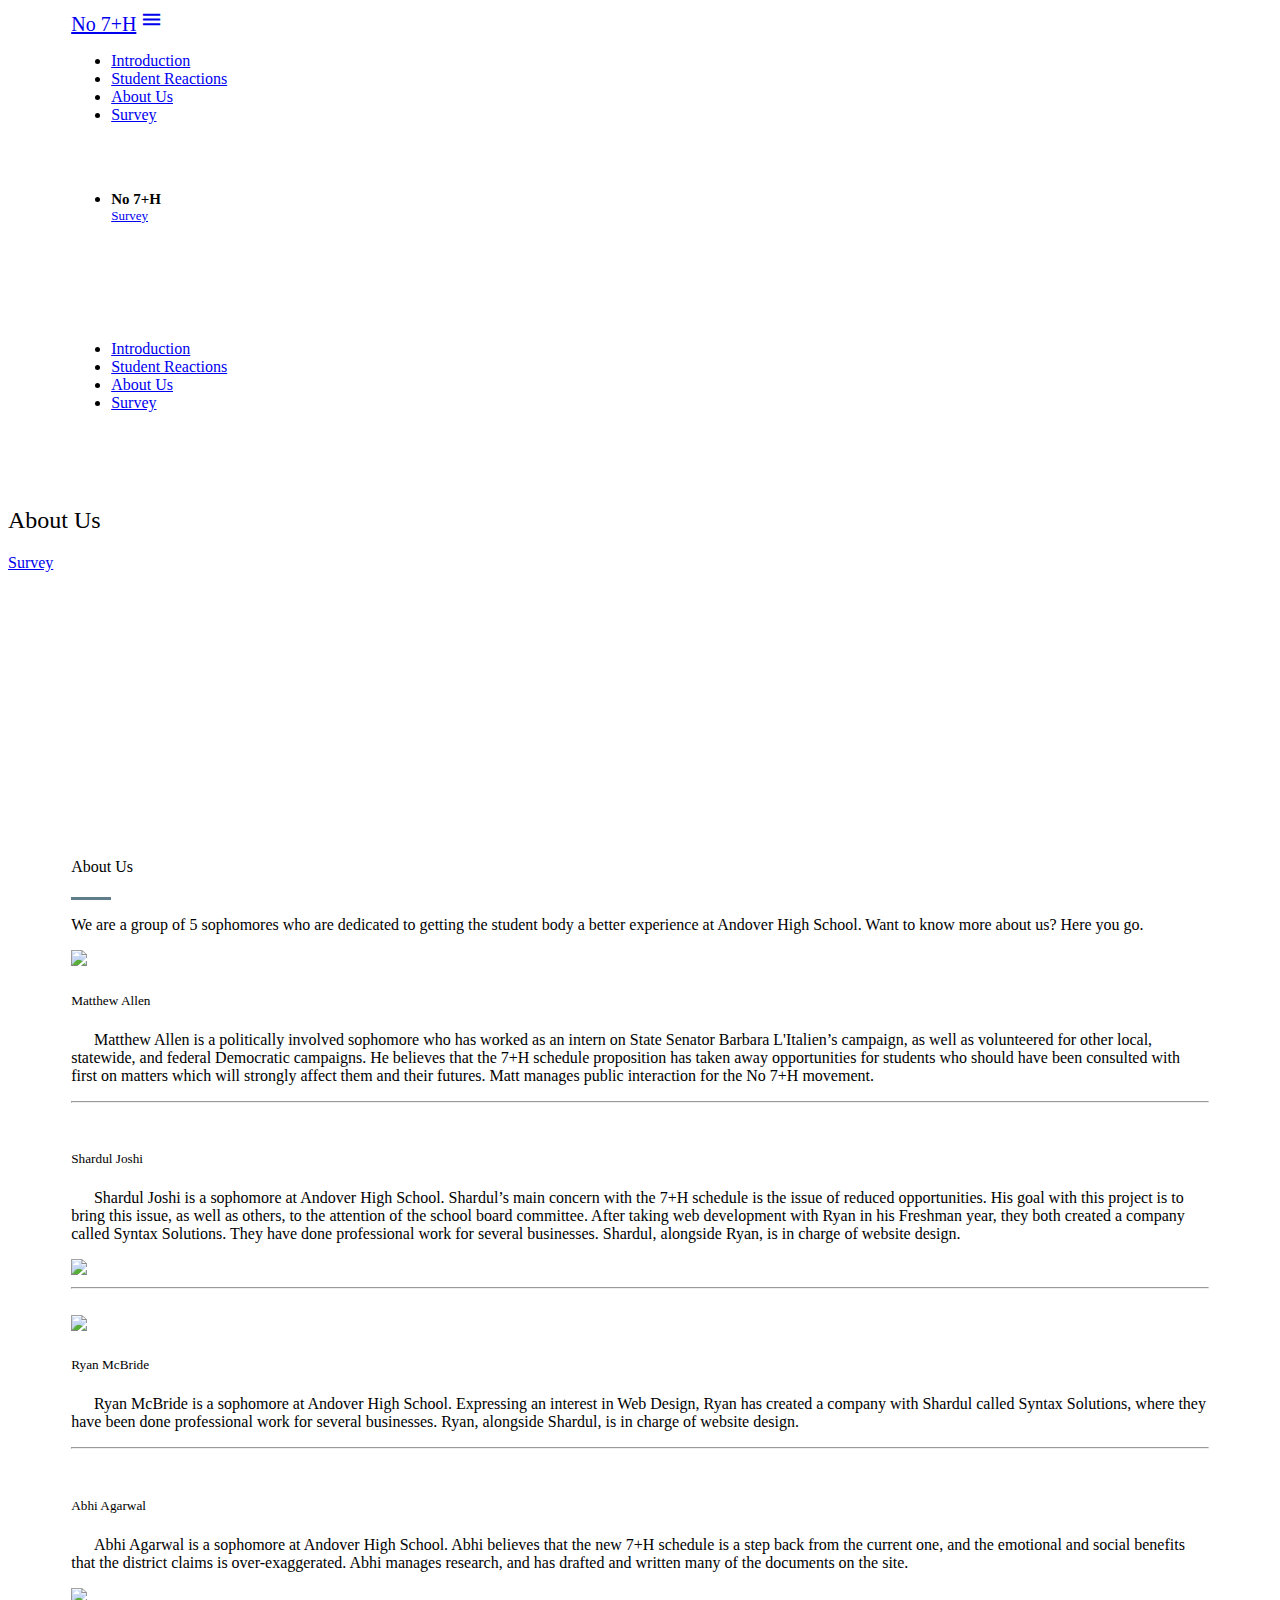
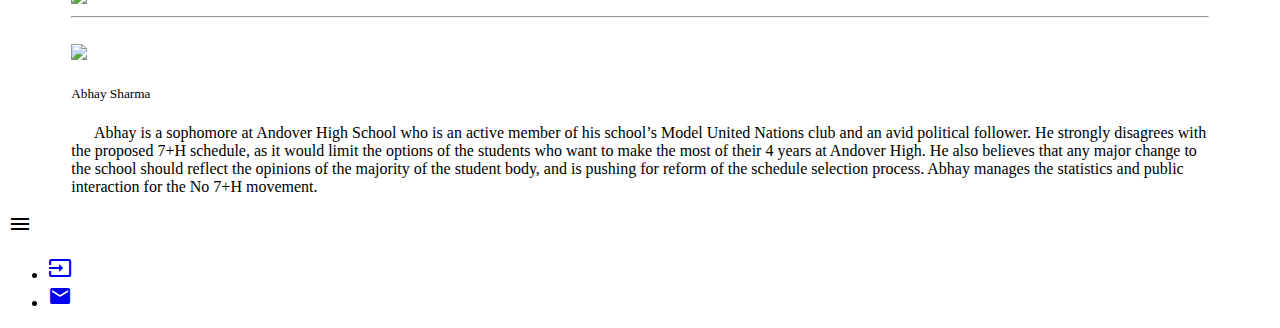
==== aboutus.html @ fc624101 "Add files via upload" ====
<!DOCTYPE html>
<html>

<head>
    <link href="https://fonts.googleapis.com/icon?family=Material+Icons" rel="stylesheet">
    <link rel="stylesheet" href="https://cdnjs.cloudflare.com/ajax/libs/materialize/0.98.1/css/materialize.min.css">
    <link href="stylesheets/styles.css" rel="stylesheet" type="text/css">
    <meta name="viewport" content="width=device-width, initial-scale=1.0" />
    <meta name="description" content="Interesting details">
    <meta name="keywords" content="news">
    <link rel="icon" type="image/png" href="img/favicon/res/mipmap-xxxhdpi/favicon.png" />
    <link rel="icon" type="image/x-icon" href="img/favicon/res/midmap-xxxhdpi/favicon.png" />
    <link rel="apple-touch-icon-precomposed" sizes="114x114" href="img/favicon/res/midmap-xxhdpi/favicon.png">
    <link rel="apple-touch-icon-precomposed" sizes="72x72" href="img/favicon/res/midmap-xxhdpi/favicon.png">
    <link rel="apple-touch-icon-precomposed" href="img/favicon/res/midmap-xxxhdpi/favicon.png">
    <title>No 7+H</title>
</head>
<body>
    <div class="navbar-fixed">
        <nav class="white nav">
            <div class="nav-wrapper container-fluid">
                <a href="#home" class="brand-logo blue-grey-text" style="font-size:20px !important;">No 7+H</a>
                <a href="#" data-activates="mobile-demo" class="button-collapse"><i class="material-icons blue-grey-text">menu</i></a>
                <ul class="right hide-on-med-and-down blue-grey-text">
                    <li><a href="index.html" class="blue-grey-text">Introduction</a></li>
                    <li><a href='reactions.html' class="blue-grey-text">Student Reactions</a></li>
                    <li><a href="aboutus.html" class="blue-grey-text">About Us</a></li>
                    <li><a href="http://survey.no7h.com/" class=blue-grey-text>Survey</a></li>
                </ul>
                <ul class="side-nav" id="mobile-demo">
                    <li class="userView">
                        <div class="userInfo">
                            <span class="name">No 7+H</span>
                            <a class="other white-text tooltipped" data-position="bottom" data-delay="10" data-tooltip="Fill out the survey!" href="http://survey.no7h.com">Survey</a>
                        </div>
                    </li>
                    <li><a href="index.html" class="blue-grey-text">Introduction</a></li>
                    <li><a href='reactions.html' class="blue-grey-text">Student Reactions</a></li>
                    <li><a href="aboutus.html" class="blue-grey-text">About Us</a></li>
                    <li><a href="http://survey.no7h.com/" class=blue-grey-text>Survey</a></li>
                </ul>
            </div>
        </nav>
    </div>
    <header>
        <div class="header-text center-align">
            <h2 class="white-text light">About Us</h2>
            <a href="http://survey.no7h.com" class="btn blue-grey waves-effect waves-light">Survey</a>
        </div>
    </header>
    <main>
        <div class="container-fluid">
            <h4 class="header light blue-grey-text section-title">About Us</h4>
            <div class="hr"></div>
            <p class="flow-text">We are a group of 5 sophomores who are dedicated to getting the student body a better experience at Andover High School. Want to know more about us? Here you go.</p>
            <div class="row">
                <div class="col m2 l1 hide-on-small-only">
                    <img src="https://lorempixel.com/90/90/nature/5" class="circle responsive-img">
                </div>
                <div class="col m10 l11">
                    <h5 class="light">Matthew Allen</h5>
                    <p class="indent light">Matthew Allen is a politically involved sophomore who has worked as an intern on State Senator Barbara L'Italien’s campaign, as well as volunteered for other local, statewide, and federal Democratic campaigns. He believes that the 7+H schedule proposition has taken away opportunities for students who should have been consulted with first on matters which will strongly affect them and their futures. Matt manages public interaction for the No 7+H movement.</p>
                </div>
            </div>
            <hr>
            <br>
            <div class="row right-align">
                <div class="col m10 l11">
                    <h5 class="light">Shardul Joshi</h5>
                    <p class="indent light">Shardul Joshi is a sophomore at Andover High School. Shardul’s main concern with the 7+H schedule is the issue of reduced opportunities. His goal with this project is to bring this issue, as well as others, to the attention of the school board committee. After taking web development with Ryan in his Freshman year, they both created a company called Syntax Solutions. They have done professional work for several businesses. Shardul, alongside Ryan, is in charge of website design.</p>
                </div>
                <div class="col m2 l1 hide-on-small-only">
                    <img src="https://lorempixel.com/90/90/nature/4"  class="circle responsive-img">
                </div>
            </div>
            <hr>
            <br>
            <div class="row">
                <div class="col m2 l1 hide-on-small-only">
                    <img src="https://lorempixel.com/90/90/nature/3" class="circle responsive-img">
                </div>
                <div class="col m10 l11">
                    <h5 class="light">Ryan McBride</h5>
                    <p class="indent light">Ryan McBride is a sophomore at Andover High School. Expressing an interest in Web Design, Ryan has created a company with Shardul called Syntax Solutions, where they have been done professional work for several businesses. Ryan, alongside Shardul, is in charge of website design.</p>
                </div>
            </div>
            <hr>
            <br>
            <div class="row">
                <div class="col m10 l11 right-align">
                    <h5 class="light">Abhi Agarwal</h5>
                    <p class="indent light">Abhi Agarwal is a sophomore at Andover High School. Abhi believes that the new 7+H schedule is a step back from the current one, and the emotional and social benefits that the district claims is over-exaggerated. Abhi manages research, and has drafted and written many of the documents on the site. </p>
                </div>
                <div class="col m2 l1 hide-on-small-only">
                    <img src="https://lorempixel.com/90/90/nature/2" class="circle aboutus responsive-img">
                </div>
            </div>
            <hr>
            <br>
            <div class="row">
                <div class="col m2 l1 hide-on-small-only">
                    <img src="https://lorempixel.com/90/90/nature/1" class="circle responsive-img">
                </div>
                <div class="col m10 l11">
                    <h5 class="light">Abhay Sharma</h5>
                    <p class="indent light">Abhay is a sophomore at Andover High School who is an active member of his school’s Model United Nations club and an avid political follower. He strongly disagrees with the proposed 7+H schedule, as it would limit the options of the students who want to make the most of their 4 years at Andover High. He also believes that any major change to the school should reflect the opinions of the majority of the student body, and is pushing for reform of the schedule selection process. Abhay manages the statistics and public interaction for the No 7+H movement.</p>
                </div>
            </div>
        </div>
    </main>
    <div class="fixed-action-btn">
        <a class="btn-floating btn-large red">
            <i class="material-icons">menu</i>
        </a>
        <ul>
            <li><a href="http://survey.no7h.com/" class="btn-floating green"><i class="material-icons">input</i></a></li>
            <li><a href="mailto:info@no7h.com" class="btn-floating blue"><i class="material-icons">mail</i></a></li>
        </ul>
    </div>
    <!-- JQuery -->
    <script type="text/javascript" src="https://code.jquery.com/jquery-2.1.1.min.js"></script>
    <!-- Materialize JS Library -->
    <script src="https://cdnjs.cloudflare.com/ajax/libs/materialize/0.97.8/js/materialize.min.js"></script>
    <!-- Builder and Helper js files; helper first -->
    <script src="js/helper.js"></script>
    <script src="js/builder.js"></script>
    <!-- Init JS -->
    <script src="js/init.js"></script>
</body>
</html>
---- stylesheets/styles.css ----
@import url('https://fonts.googleapis.com/css?family=Roboto+Condensed');
/* # */

/* A */
.article {
    margin-top: 50vh;
    color: #212121;
    margin-bottom: 7vh;
}

@media screen and (max-width: 1100px) {
    .article {
        margin-top: 65vh !important;
    }
}
.author {
    padding-top: 60px;
}

.author-img {
    width: 50px;
    vertical-align: middle;
    display: inline-block;
}

.author-text {
    vertical-align: middle;
    display: inline-block;
}
/* B */
.btn_flat {
    font-weight: 500;
    text-transform: uppercase;
    color: #fff;
}
.button-collapse i {
    font-size: 23px !important;
}
/* C */
.category-color {
    height: 80px;
}
.container-fluid {
    padding-left: 5% !important;
    padding-right: 5% !important;
}

/* D */
.date {
    font-family: 'Roboto Condensed', serif;
}
/* E */

/* F */

/* G */
.google-pixel {
    background: url("http://az616578.vo.msecnd.net/files/2016/09/27/636105387238176414439634842_Protesters.jpg") right center;
}
/* H */
header {
    background: url("http://az616578.vo.msecnd.net/files/2016/09/27/636105387238176414439634842_Protesters.jpg") center center;
    background-size: cover;
    height: 45vh;
    width: 100vw;
    position: relative;
    bottom: 25px;
}
.header-text {
    position: relative;
    top: 100px;
}
@media screen and (max-width:940px){
    .hero{
        color: #212121 !important;
    }
    .btn_flat {
        color: #212121 !important;
    }
}
.hero {
    height: 100vh;
    width: 100vw;
    float: none;
    color: white;
}
#home p {
    font-size: 15px;
    font-weight: 300;
}
hr.intro {
    width: 100px;
}
.hr {
    border-bottom: solid 3px #607d8b;
    width: 40px;
}

/* I */
.tabs .indicator {
    background-color: black;
}

.indent {
    text-indent: 2%;
}

/* J */

/* K */

/* L */
.light {
    font-weight: 300;
}

/* M */
.modal.bottom-sheet {
    max-height: 100% !important;
}

/* N */

/* O */

/* P */

/* Q */

/* R */

/* S */
#sidenav-overlay {
    z-index: 990;
}
.side-nav .userInfo a.other {
    font-size: 13px;
    font-weight: 500 !important;
    display: block;
    padding: 0px;
}

.side-nav .userInfo a.other:hover {
    background: transparent;
}

.side-nav .userInfo span.name {
    font-size: 15px;
    font-weight: 700;
    line-height: 15px;
}

.side-nav li.userView {
    background-image: url(http://az616578.vo.msecnd.net/files/2016/09/27/636105387238176414439634842_Protesters.jpg);
    height: 150px;
    background-size: cover;
    padding-top: 50px;
}

/* T */
.title {
    padding-top: 20%;
}
.title h1 {
    font-weight: 500;
}
.thin {
    font-weight: 200;
}

/* U */

/* V */
.vcenter {
    vertical-align: middle !important;
}
/* W */
@media screen and (max-width: 993px) {
    .writer-info {
        height: 150px !important;
    }
}


/* X */

/* Y */

/* Z */
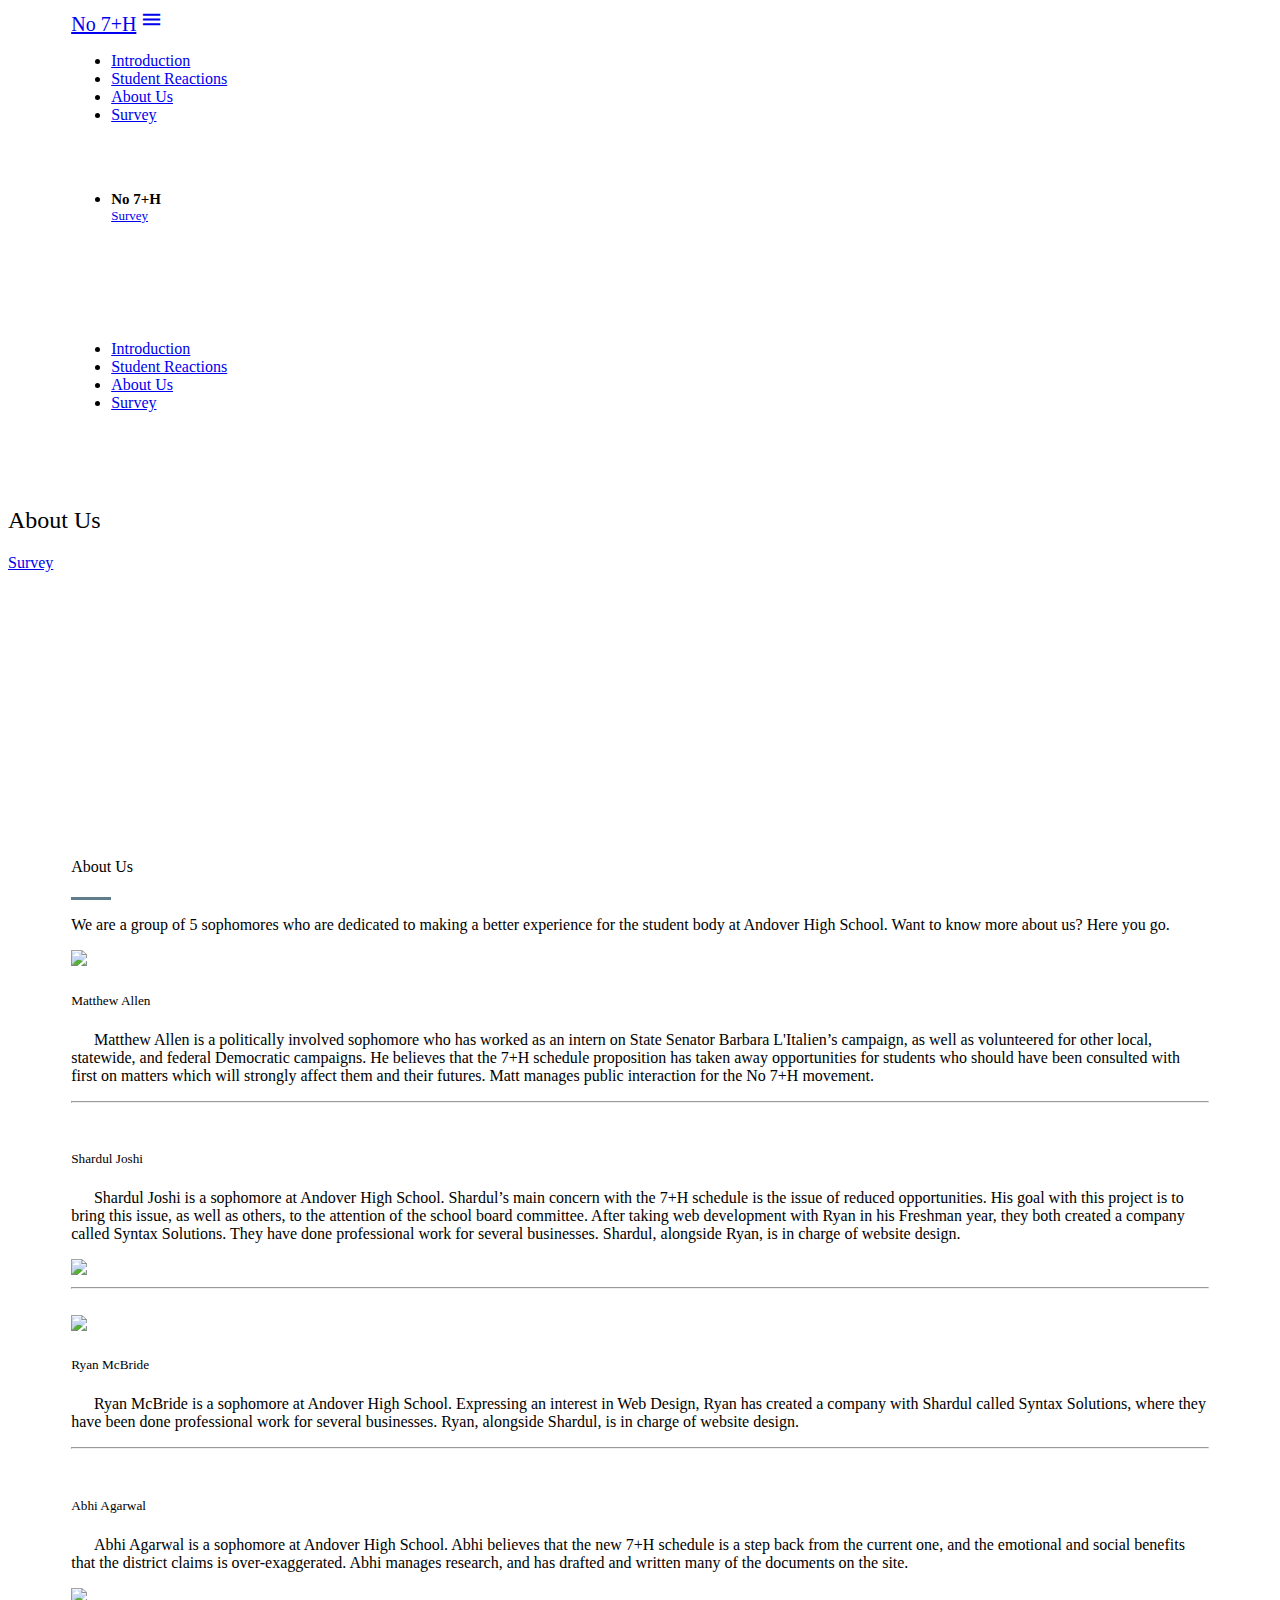
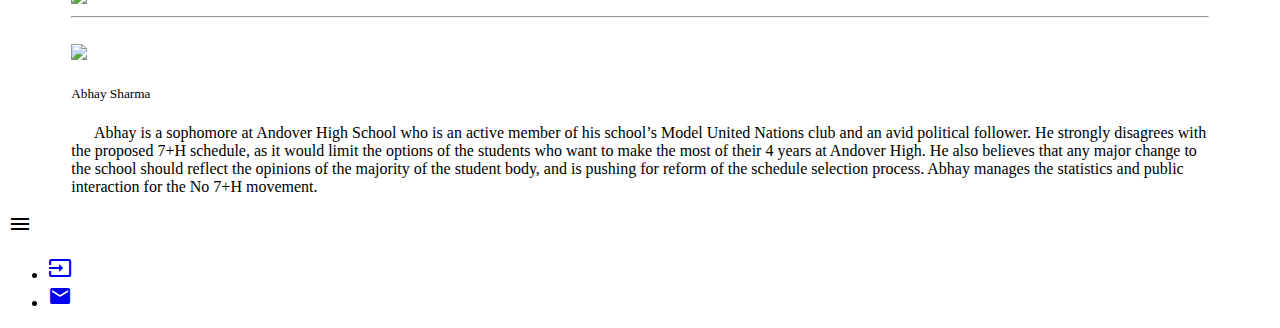
==== commit fbf8cd83: "Add files via upload" ====
--- a/aboutus.html
+++ b/aboutus.html
@@ -19,7 +19,7 @@
     <div class="navbar-fixed">
         <nav class="white nav">
             <div class="nav-wrapper container-fluid">
-                <a href="#home" class="brand-logo blue-grey-text" style="font-size:20px !important;">No 7+H</a>
+                <a href="index.html" class="brand-logo blue-grey-text" style="font-size:20px !important;">No 7+H</a>
                 <a href="#" data-activates="mobile-demo" class="button-collapse"><i class="material-icons blue-grey-text">menu</i></a>
                 <ul class="right hide-on-med-and-down blue-grey-text">
                     <li><a href="index.html" class="blue-grey-text">Introduction</a></li>
@@ -52,7 +52,7 @@
         <div class="container-fluid">
             <h4 class="header light blue-grey-text section-title">About Us</h4>
             <div class="hr"></div>
-            <p class="flow-text">We are a group of 5 sophomores who are dedicated to getting the student body a better experience at Andover High School. Want to know more about us? Here you go.</p>
+            <p class="flow-text">We are a group of 5 sophomores who are dedicated to making a better experience for the student body at Andover High School. Want to know more about us? Here you go.</p>
             <div class="row">
                 <div class="col m2 l1 hide-on-small-only">
                     <img src="https://lorempixel.com/90/90/nature/5" class="circle responsive-img">
@@ -108,7 +108,7 @@
             </div>
         </div>
     </main>
-    <div class="fixed-action-btn">
+    <div class="fixed-action-btn hide">
         <a class="btn-floating btn-large red">
             <i class="material-icons">menu</i>
         </a>
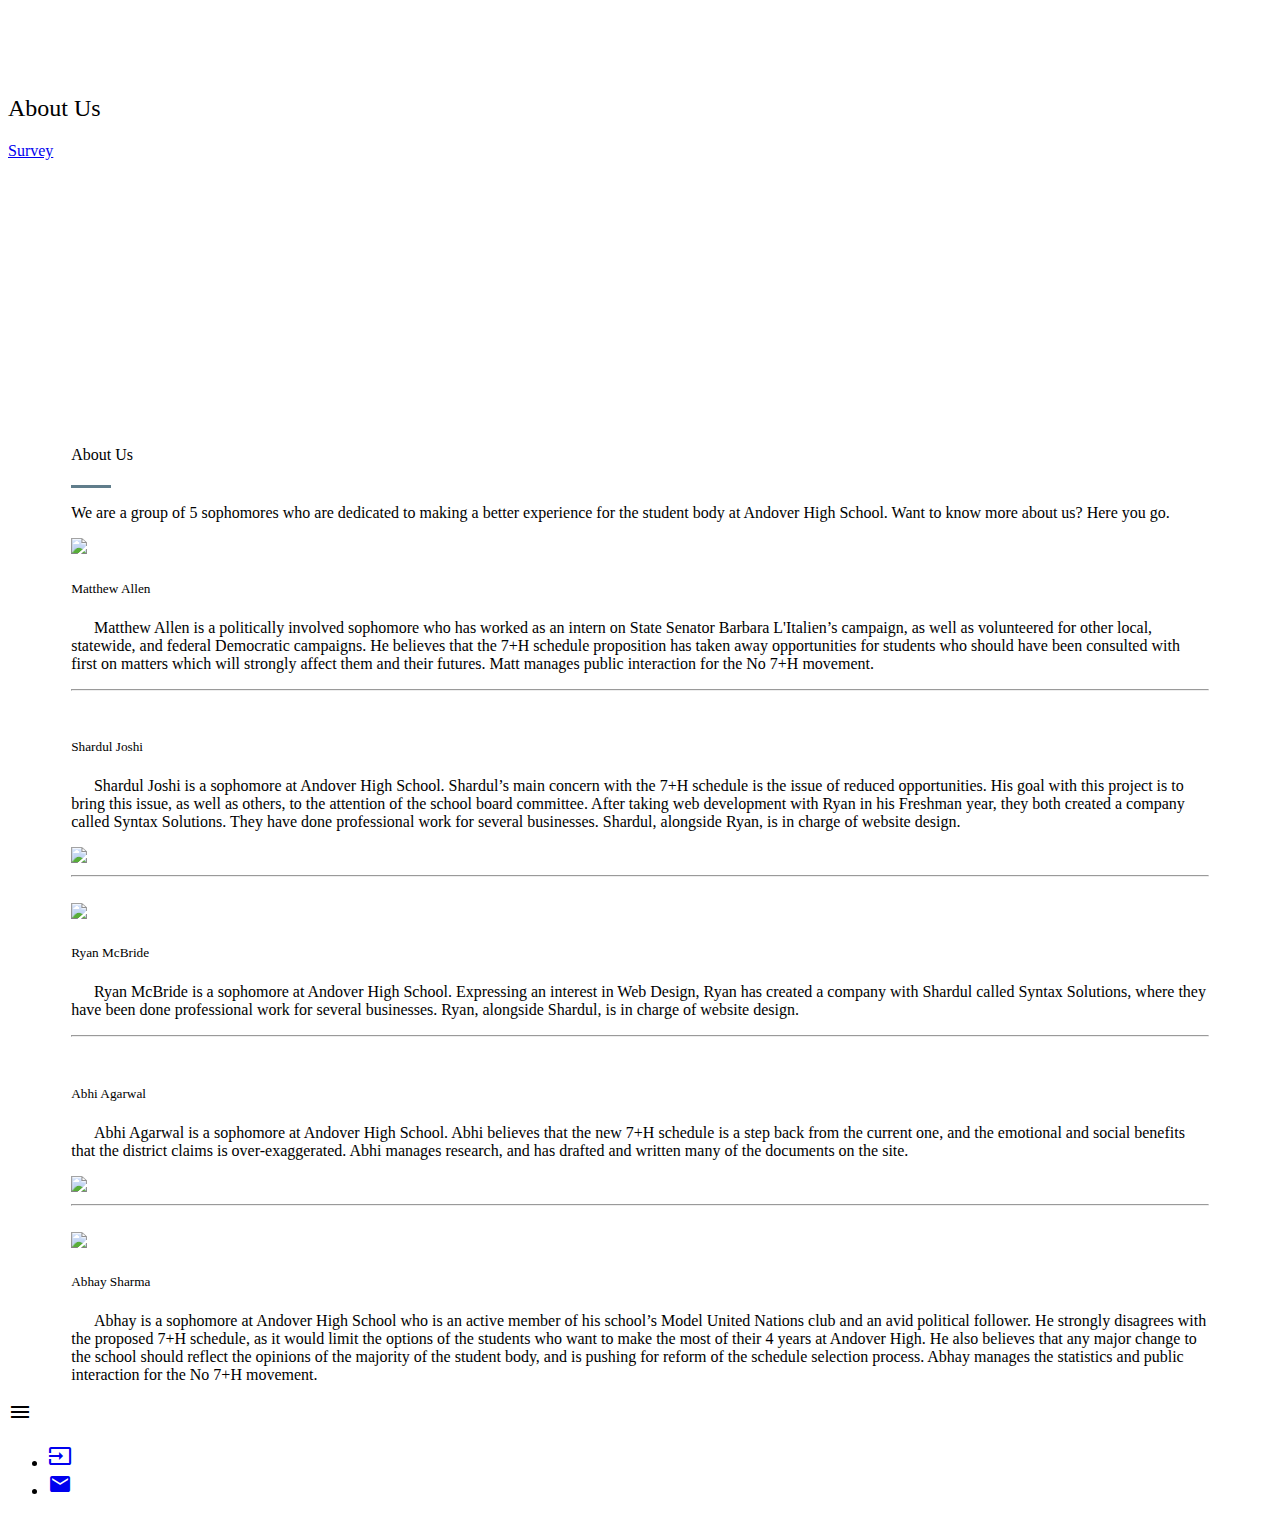
==== commit 16c14c15: "Add files via upload" ====
--- a/aboutus.html
+++ b/aboutus.html
@@ -16,31 +16,8 @@
     <title>No 7+H</title>
 </head>
 <body>
-    <div class="navbar-fixed">
-        <nav class="white nav">
-            <div class="nav-wrapper container-fluid">
-                <a href="index.html" class="brand-logo blue-grey-text" style="font-size:20px !important;">No 7+H</a>
-                <a href="#" data-activates="mobile-demo" class="button-collapse"><i class="material-icons blue-grey-text">menu</i></a>
-                <ul class="right hide-on-med-and-down blue-grey-text">
-                    <li><a href="index.html" class="blue-grey-text">Introduction</a></li>
-                    <li><a href='reactions.html' class="blue-grey-text">Student Reactions</a></li>
-                    <li><a href="aboutus.html" class="blue-grey-text">About Us</a></li>
-                    <li><a href="http://survey.no7h.com/" class=blue-grey-text>Survey</a></li>
-                </ul>
-                <ul class="side-nav" id="mobile-demo">
-                    <li class="userView">
-                        <div class="userInfo">
-                            <span class="name">No 7+H</span>
-                            <a class="other white-text tooltipped" data-position="bottom" data-delay="10" data-tooltip="Fill out the survey!" href="http://survey.no7h.com">Survey</a>
-                        </div>
-                    </li>
-                    <li><a href="index.html" class="blue-grey-text">Introduction</a></li>
-                    <li><a href='reactions.html' class="blue-grey-text">Student Reactions</a></li>
-                    <li><a href="aboutus.html" class="blue-grey-text">About Us</a></li>
-                    <li><a href="http://survey.no7h.com/" class=blue-grey-text>Survey</a></li>
-                </ul>
-            </div>
-        </nav>
+    <div id="nav">
+        
     </div>
     <header>
         <div class="header-text center-align">
@@ -124,6 +101,7 @@
     <!-- Builder and Helper js files; helper first -->
     <script src="js/helper.js"></script>
     <script src="js/builder.js"></script>
+    <script src="js/nav.js"></script>
     <!-- Init JS -->
     <script src="js/init.js"></script>
 </body>
--- a/stylesheets/styles.css
+++ b/stylesheets/styles.css
@@ -27,6 +27,7 @@
     vertical-align: middle;
     display: inline-block;
 }
+
 /* B */
 .btn_flat {
     font-weight: 500;
@@ -36,9 +37,14 @@
 .button-collapse i {
     font-size: 23px !important;
 }
+
 /* C */
 .category-color {
     height: 80px;
+}
+.color-horizontal {
+    width: 80px;
+    height: 200px
 }
 .container-fluid {
     padding-left: 5% !important;
@@ -98,7 +104,7 @@
 
 /* I */
 .tabs .indicator {
-    background-color: black;
+    background-color: #607D8B;
 }
 
 .indent {
@@ -119,6 +125,7 @@
     max-height: 100% !important;
 }
 
+
 /* N */
 
 /* O */
@@ -128,6 +135,11 @@
 /* Q */
 
 /* R */
+@media screen and (max-width: 600px) {
+    .right-align {
+        text-align: left;
+    }
+}
 
 /* S */
 #sidenav-overlay {
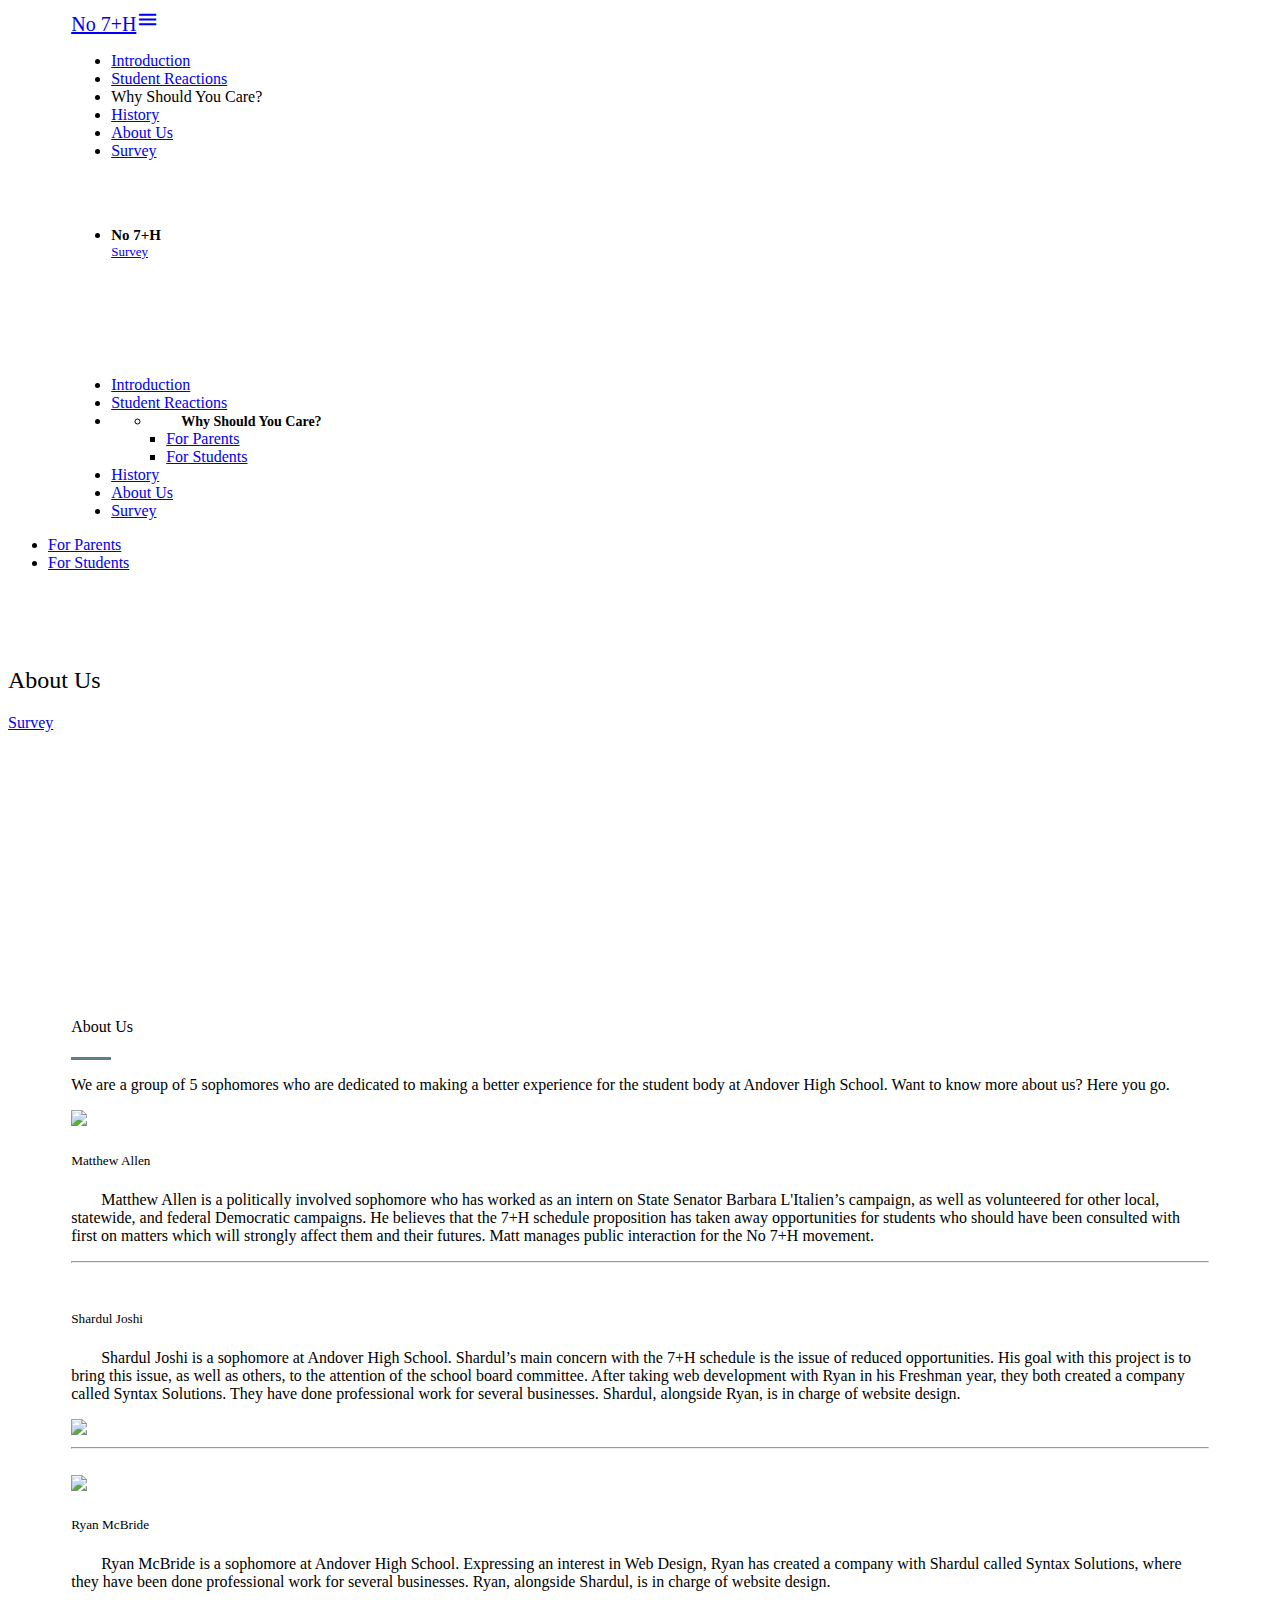
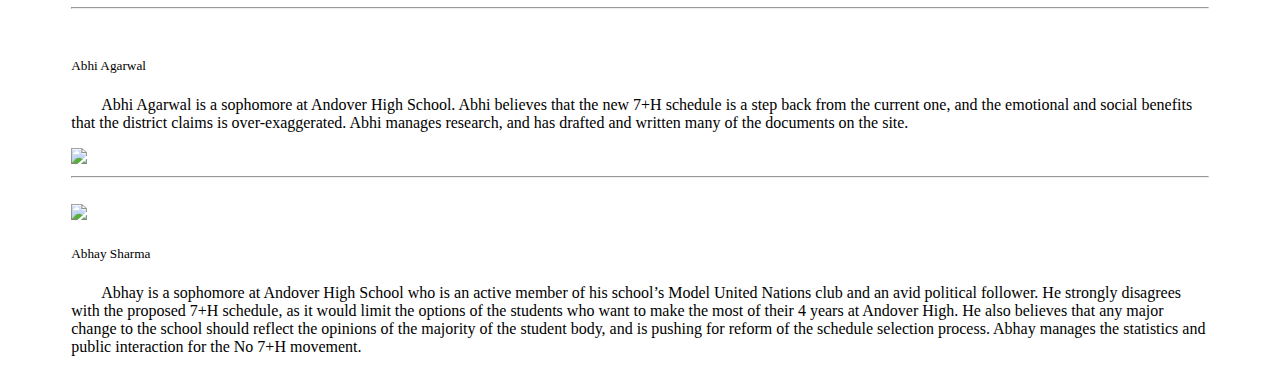
==== commit ab1c3d34: "Add files via upload" ====
--- a/aboutus.html
+++ b/aboutus.html
@@ -85,15 +85,6 @@
             </div>
         </div>
     </main>
-    <div class="fixed-action-btn hide">
-        <a class="btn-floating btn-large red">
-            <i class="material-icons">menu</i>
-        </a>
-        <ul>
-            <li><a href="http://survey.no7h.com/" class="btn-floating green"><i class="material-icons">input</i></a></li>
-            <li><a href="mailto:info@no7h.com" class="btn-floating blue"><i class="material-icons">mail</i></a></li>
-        </ul>
-    </div>
     <!-- JQuery -->
     <script type="text/javascript" src="https://code.jquery.com/jquery-2.1.1.min.js"></script>
     <!-- Materialize JS Library -->
--- a/stylesheets/styles.css
+++ b/stylesheets/styles.css
@@ -49,6 +49,13 @@
 .container-fluid {
     padding-left: 5% !important;
     padding-right: 5% !important;
+}
+.side-nav .collapsible-header {
+    font-size: 14px !important;
+    padding-left: 30px !important;
+}
+.collapsible-body ul {
+    padding-left: 15px;
 }
 
 /* D */
@@ -106,9 +113,8 @@
 .tabs .indicator {
     background-color: #607D8B;
 }
-
 .indent {
-    text-indent: 2%;
+    text-indent: 30px;
 }
 
 /* J */
@@ -179,6 +185,9 @@
 .thin {
     font-weight: 200;
 }
+ul.timeline {
+    list-style-image: url();
+}
 
 /* U */
 
@@ -199,3 +208,98 @@
 /* Y */
 
 /* Z */
+
+/* Timeline styling */
+#timeline {
+    position: relative;
+    left: 50px;
+}
+#content {
+  text-align: center;
+}
+section.timeline-outer {
+  width: 80%;
+  margin: 0 auto;
+}
+h1.header {
+  font-size: 50px;
+  line-height: 70px;
+}
+.timeline {
+  border-left: 8px solid #607D8B;
+  border-bottom-right-radius: 2px;
+  border-top-right-radius: 2px;
+  box-shadow: 0 2px 5px 0 rgba(0, 0, 0, 0.16), 0 2px 10px 0 rgba(0, 0, 0, 0.12);
+  color: #333;
+  margin-left: 50px auto;
+  letter-spacing: 0.5px;
+  position: relative;
+  padding: 20px;
+  list-style: none;
+  text-align: left;
+}
+.timeline h1,
+.timeline h2,
+.timeline h3 {
+  font-size: 1.4em;
+}
+.timeline .event {
+  border-bottom: 1px solid rgba(160, 160, 160, 0.2);
+  padding-bottom: 15px;
+  margin-bottom: 20px;
+  position: relative;
+  padding-left: 30px;
+}
+.timeline .event:last-of-type {
+  padding-bottom: 0;
+  margin-bottom: 0;
+  border: none;
+}
+.timeline .event:before,
+.timeline .event:after {
+  position: absolute;
+  display: block;
+  top: 0;
+}
+.timeline .event:before {
+  left: -173.5px;
+  color: #212121;
+  content: attr(data-date);
+  text-align: right;
+  font-size: 16px;
+  min-width: 120px;
+}
+.timeline .event:after {
+  box-shadow: 0 0 0 8px #607D8B;
+  left: -10px;
+  background: #fff;
+  border-radius: 50%;
+  height: 11px;
+  width: 11px;
+  content: "";
+  top: 5px;
+}
+@media (max-width: 768px) {
+  .timeline .event::before {
+    left: 30.5px;
+    top: 0px !important;
+    min-width: 0;
+    font-size: 16px;
+  }
+  .timeline .event:nth-child(1)::before,
+  .timeline .event:nth-child(3)::before,
+  .timeline .event:nth-child(5)::before {
+    top: 38px;
+  }
+  .timeline h3 {
+    font-size: 16px;
+  }
+  .timeline p {
+    padding-top: 40px;
+  }
+  #timeline {
+    position: relative;
+    left: 0px;
+    width: 95%;
+  }
+}
